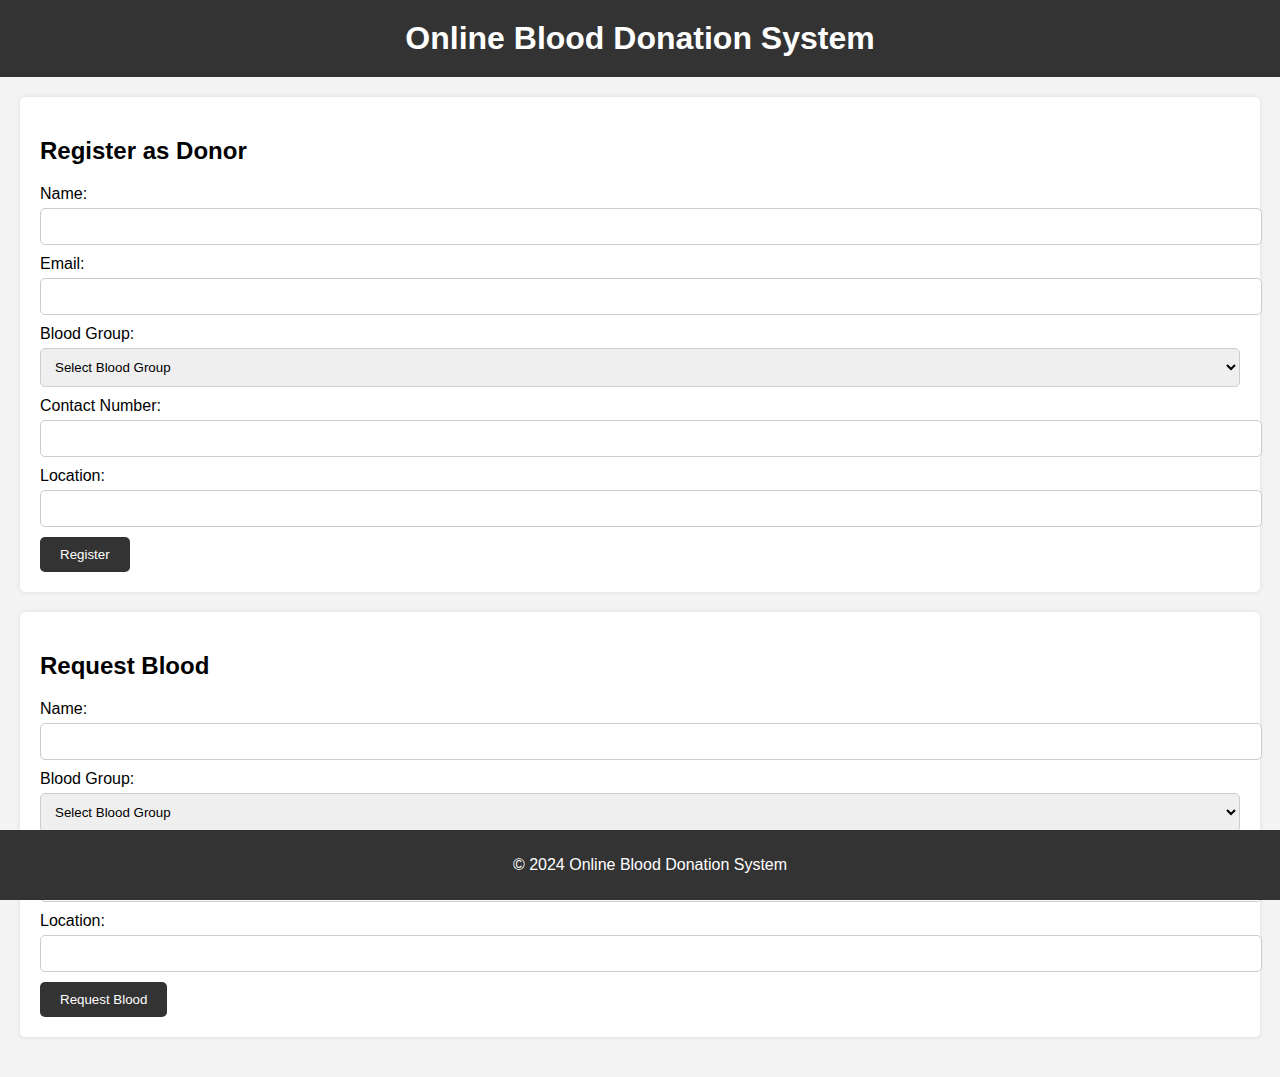
==== index.html @ 4fe4df8f "initial commit of e blood donation app" ====
<!DOCTYPE html>
<html lang="en">
  <head>
    <meta charset="UTF-8" />
    <meta name="viewport" content="width=device-width, initial-scale=1.0" />
    <title>Online Blood Donation System</title>
    <link rel="stylesheet" href="style.css" />
  </head>
  <body>
    <header>
      <h1>Online Blood Donation System</h1>
    </header>
    <main>
      <section id="registration">
        <h2>Register as Donor</h2>
        <form id="registration-form">
          <label for="name">Name:</label>
          <input type="text" id="name" name="name" required />
          <label for="email">Email:</label>
          <input type="email" id="email" name="email" required />
          <label for="blood-group">Blood Group:</label>
          <select id="blood-group" name="blood-group" required>
            <option value="">Select Blood Group</option>
            <option value="A+">A+</option>
            <option value="A-">A-</option>
            <option value="B+">B+</option>
            <option value="B-">B-</option>
            <option value="AB+">AB+</option>
            <option value="AB-">AB-</option>
            <option value="O+">O+</option>
            <option value="O-">O-</option>
          </select>
          <label for="contact">Contact Number:</label>
          <input type="tel" id="contact" name="contact" required />
          <label for="location">Location:</label>
          <input type="text" id="location" name="location" required />
          <button type="submit">Register</button>
        </form>
      </section>
      <section id="blood-request">
        <h2>Request Blood</h2>
        <form id="blood-request-form">
          <label for="name">Name:</label>
          <input type="text" id="name" name="name" required />
          <label for="blood-group">Blood Group:</label>
          <select id="blood-group" name="blood-group" required>
            <option value="">Select Blood Group</option>
            <option value="A+">A+</option>
            <option value="A-">A-</option>
            <option value="B+">B+</option>
            <option value="B-">B-</option>
            <option value="AB+">AB+</option>
            <option value="AB-">AB-</option>
            <option value="O+">O+</option>
            <option value="O-">O-</option>
          </select>
          <label for="contact">Contact Number:</label>
          <input type="tel" id="contact" name="contact" required />
          <label for="location">Location:</label>
          <input type="text" id="location" name="location" required />
          <button type="submit">Request Blood</button>
        </form>
      </section>
    </main>
    <footer>
      <p>&copy; 2024 Online Blood Donation System</p>
    </footer>
    <script src="script.js"></script>
  </body>
</html>
---- style.css ----
body {
    font-family: Arial, sans-serif;
    margin: 0;
    padding: 0;
    background-color: #f4f4f4;
}

header {
    background-color: #333;
    color: #fff;
    padding: 20px;
    text-align: center;
}

h1 {
    margin: 0;
}

main {
    padding: 20px;
}

section {
    margin-bottom: 20px;
    background-color: #fff;
    padding: 20px;
    border-radius: 5px;
    box-shadow: 0 0 5px rgba(0, 0, 0, 0.1);
}

label {
    display: block;
    margin-bottom: 5px;
}

input[type="text"],
input[type="email"],
input[type="tel"],
select {
    width: 100%;
    padding: 10px;
    margin-bottom: 10px;
    border: 1px solid #ccc;
    border-radius: 5px;
}

button[type="submit"] {
    background-color: #333;
    color: #fff;
    padding: 10px 20px;
    border: none;
    border-radius: 5px;
    cursor: pointer;
}

button[type="submit"]:hover {
    background-color: #555;
}

footer {
    background-color: #333;
    color: #fff;
    text-align: center;
    padding: 10px;
    position: fixed;
    bottom: 0;
    width: 100%;
}
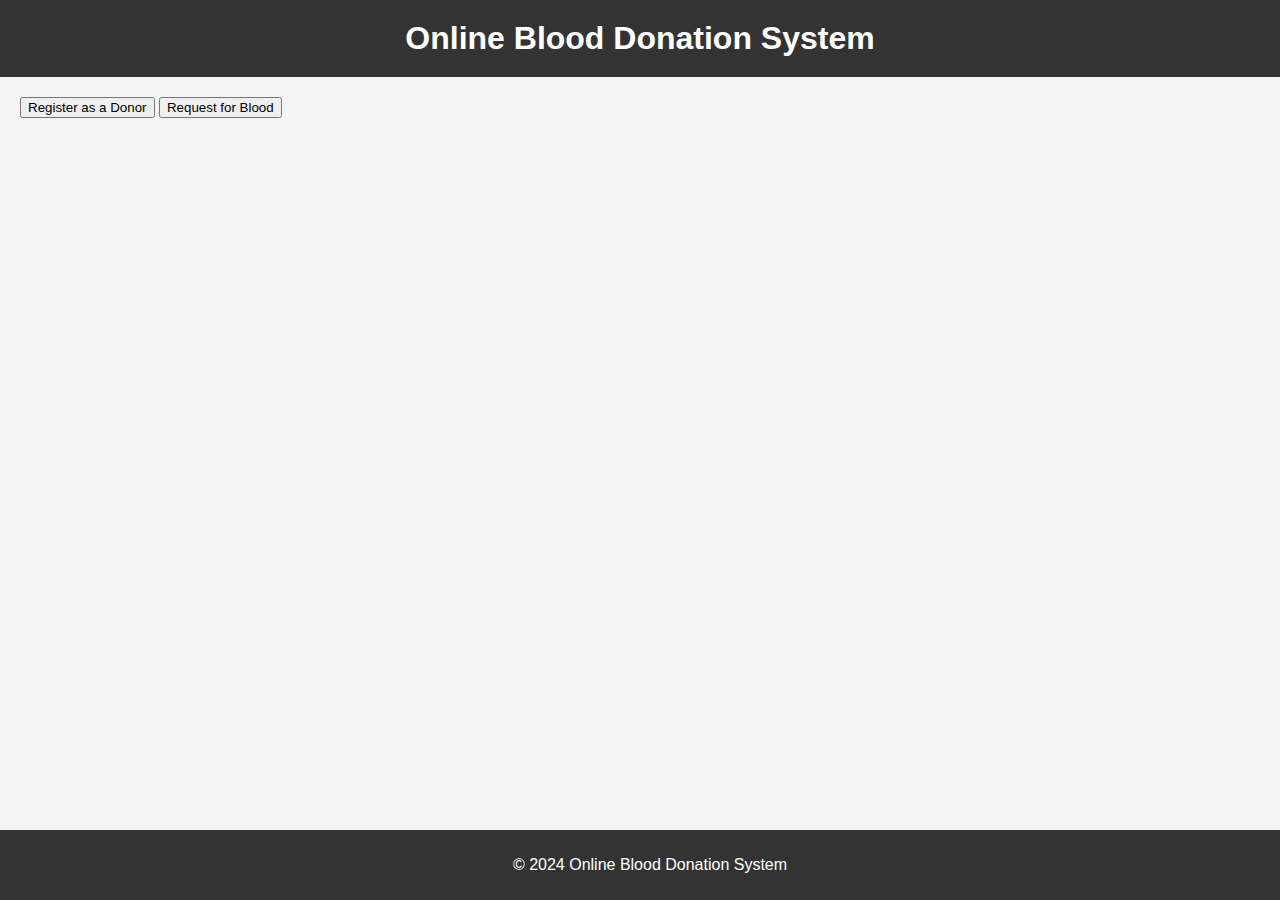
==== commit ce823520: "Create new html pages for registration and request" ====
--- a/index.html
+++ b/index.html
@@ -11,60 +11,15 @@
       <h1>Online Blood Donation System</h1>
     </header>
     <main>
-      <section id="registration">
-        <h2>Register as Donor</h2>
-        <form id="registration-form">
-          <label for="name">Name:</label>
-          <input type="text" id="name" name="name" required />
-          <label for="email">Email:</label>
-          <input type="email" id="email" name="email" required />
-          <label for="blood-group">Blood Group:</label>
-          <select id="blood-group" name="blood-group" required>
-            <option value="">Select Blood Group</option>
-            <option value="A+">A+</option>
-            <option value="A-">A-</option>
-            <option value="B+">B+</option>
-            <option value="B-">B-</option>
-            <option value="AB+">AB+</option>
-            <option value="AB-">AB-</option>
-            <option value="O+">O+</option>
-            <option value="O-">O-</option>
-          </select>
-          <label for="contact">Contact Number:</label>
-          <input type="tel" id="contact" name="contact" required />
-          <label for="location">Location:</label>
-          <input type="text" id="location" name="location" required />
-          <button type="submit">Register</button>
-        </form>
-      </section>
-      <section id="blood-request">
-        <h2>Request Blood</h2>
-        <form id="blood-request-form">
-          <label for="name">Name:</label>
-          <input type="text" id="name" name="name" required />
-          <label for="blood-group">Blood Group:</label>
-          <select id="blood-group" name="blood-group" required>
-            <option value="">Select Blood Group</option>
-            <option value="A+">A+</option>
-            <option value="A-">A-</option>
-            <option value="B+">B+</option>
-            <option value="B-">B-</option>
-            <option value="AB+">AB+</option>
-            <option value="AB-">AB-</option>
-            <option value="O+">O+</option>
-            <option value="O-">O-</option>
-          </select>
-          <label for="contact">Contact Number:</label>
-          <input type="tel" id="contact" name="contact" required />
-          <label for="location">Location:</label>
-          <input type="text" id="location" name="location" required />
-          <button type="submit">Request Blood</button>
-        </form>
-      </section>
+      <button onclick="window.location.href='registration.html';">
+        Register as a Donor
+      </button>
+      <button onclick="window.location.href='request.html';">
+        Request for Blood
+      </button>
     </main>
     <footer>
       <p>&copy; 2024 Online Blood Donation System</p>
     </footer>
-    <script src="script.js"></script>
   </body>
 </html>
--- a/style.css
+++ b/style.css
@@ -1,68 +1,68 @@
 body {
-    font-family: Arial, sans-serif;
-    margin: 0;
-    padding: 0;
-    background-color: #f4f4f4;
+  font-family: Arial, sans-serif;
+  margin: 0;
+  padding: 0;
+  background-color: #f4f4f4;
 }
 
 header {
-    background-color: #333;
-    color: #fff;
-    padding: 20px;
-    text-align: center;
+  background-color: #333;
+  color: #fff;
+  padding: 20px;
+  text-align: center;
 }
 
 h1 {
-    margin: 0;
+  margin: 0;
 }
 
 main {
-    padding: 20px;
+  padding: 20px;
 }
 
 section {
-    margin-bottom: 20px;
-    background-color: #fff;
-    padding: 20px;
-    border-radius: 5px;
-    box-shadow: 0 0 5px rgba(0, 0, 0, 0.1);
+  margin-bottom: 20px;
+  background-color: #fff;
+  padding: 20px;
+  border-radius: 5px;
+  box-shadow: 0 0 5px rgba(0, 0, 0, 0.1);
 }
 
 label {
-    display: block;
-    margin-bottom: 5px;
+  display: block;
+  margin-bottom: 5px;
 }
 
 input[type="text"],
 input[type="email"],
 input[type="tel"],
 select {
-    width: 100%;
-    padding: 10px;
-    margin-bottom: 10px;
-    border: 1px solid #ccc;
-    border-radius: 5px;
+  width: 350px;
+  padding: 10px;
+  margin-bottom: 10px;
+  border: 1px solid #ccc;
+  border-radius: 5px;
 }
 
 button[type="submit"] {
-    background-color: #333;
-    color: #fff;
-    padding: 10px 20px;
-    border: none;
-    border-radius: 5px;
-    cursor: pointer;
+  background-color: #333;
+  color: #fff;
+  padding: 10px 20px;
+  border: none;
+  border-radius: 5px;
+  cursor: pointer;
 }
 
 button[type="submit"]:hover {
-    background-color: #555;
+  background-color: #555;
 }
 
 footer {
-    background-color: #333;
-    color: #fff;
-    text-align: center;
-    padding: 10px;
-    position: fixed;
-    bottom: 0;
-    width: 100%;
+  background-color: #333;
+  color: #fff;
+  text-align: center;
+  padding: 10px;
+  position: fixed;
+  bottom: 0;
+  width: 100%;
 }
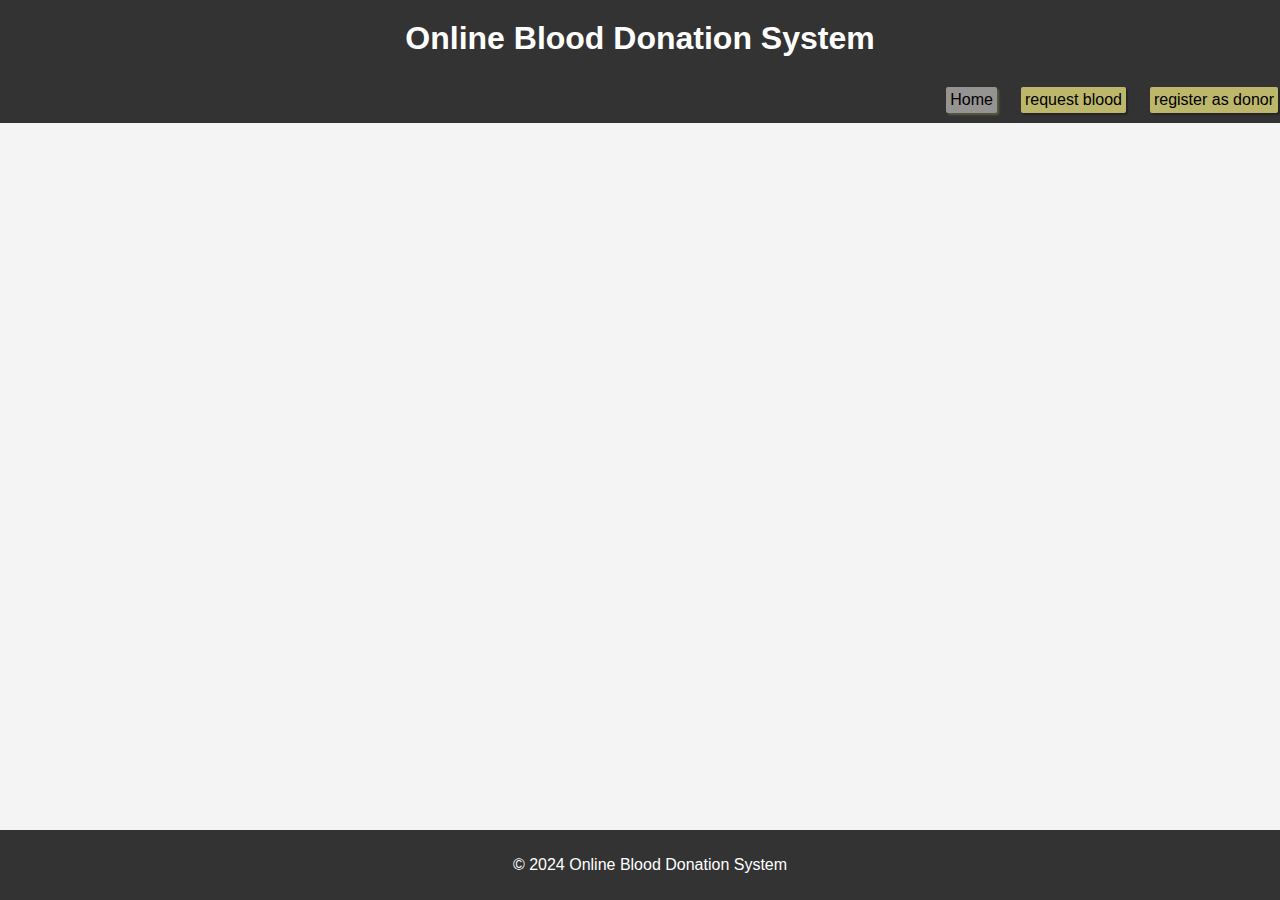
==== commit 8999b3f6: "adding navbar instead of buttons" ====
--- a/index.html
+++ b/index.html
@@ -10,14 +10,16 @@
     <header>
       <h1>Online Blood Donation System</h1>
     </header>
-    <main>
-      <button onclick="window.location.href='registration.html';">
-        Register as a Donor
-      </button>
-      <button onclick="window.location.href='request.html';">
-        Request for Blood
-      </button>
-    </main>
+    <nav class="navbar">
+      <ul class="navbar-ul">
+        <li id="selected">Home</li>
+        <li onclick="window.location.href='request.html';">request blood</li>
+        <li onclick="window.location.href='registration.html';">
+          register as donor
+        </li>
+      </ul>
+    </nav>
+
     <footer>
       <p>&copy; 2024 Online Blood Donation System</p>
     </footer>
--- a/style.css
+++ b/style.css
@@ -4,7 +4,28 @@
   padding: 0;
   background-color: #f4f4f4;
 }
-
+.navbar-ul{
+  list-style: none;
+  display: flex;
+  justify-content: end;
+  column-gap: 20px;
+  background-color:#333;
+  margin: 0;
+}
+.navbar-ul>li{
+  padding: 4px;
+  margin: 10px 2px;
+  color: black;
+  background-color:rgb(189, 183, 108);
+  /* border: 1px solid white; */
+  border-radius: 2px;
+  box-shadow: 2px 2px 2px rgba(0, 0, 0, 0.3);
+  cursor: pointer;
+}
+#selected{
+  background-color: rgb(150, 147, 147); 
+  box-shadow: 2px 2px 2px rgba(189, 183, 108, 0.3);
+}
 header {
   background-color: #333;
   color: #fff;
@@ -44,7 +65,8 @@
   border-radius: 5px;
 }
 
-button[type="submit"] {
+button[type="submit"],
+.ok {
   background-color: #333;
   color: #fff;
   padding: 10px 20px;
@@ -56,7 +78,39 @@
 button[type="submit"]:hover {
   background-color: #555;
 }
-
+.overlay {
+  display: none;
+  position: fixed;
+  top: 0;
+  left: 0;
+  width: 100%;
+  height: 100%;
+  background-color: rgba(0, 0, 0, 0.5);
+}
+.popup {
+  display: none;
+  position: relative;
+  width: fit-content;
+  top: 40%;
+  left: 40%;
+  /* transform: translate(20%, -20%); */
+  padding: 20px 20px 50px 20px;
+  background-color: white;
+  box-shadow: 2px 2px 10px rgba(0, 0, 0, 0.3);
+  border: 1px solid #ccc;
+  border-radius: 5px;
+  font-size: large;
+  font-weight: bold;
+  color: rgb(0, 190, 0);
+}
+.ok {
+  position: absolute;
+  top: 50px;
+  left: 75px;
+}
+.show {
+  display: block;
+}
 footer {
   background-color: #333;
   color: #fff;
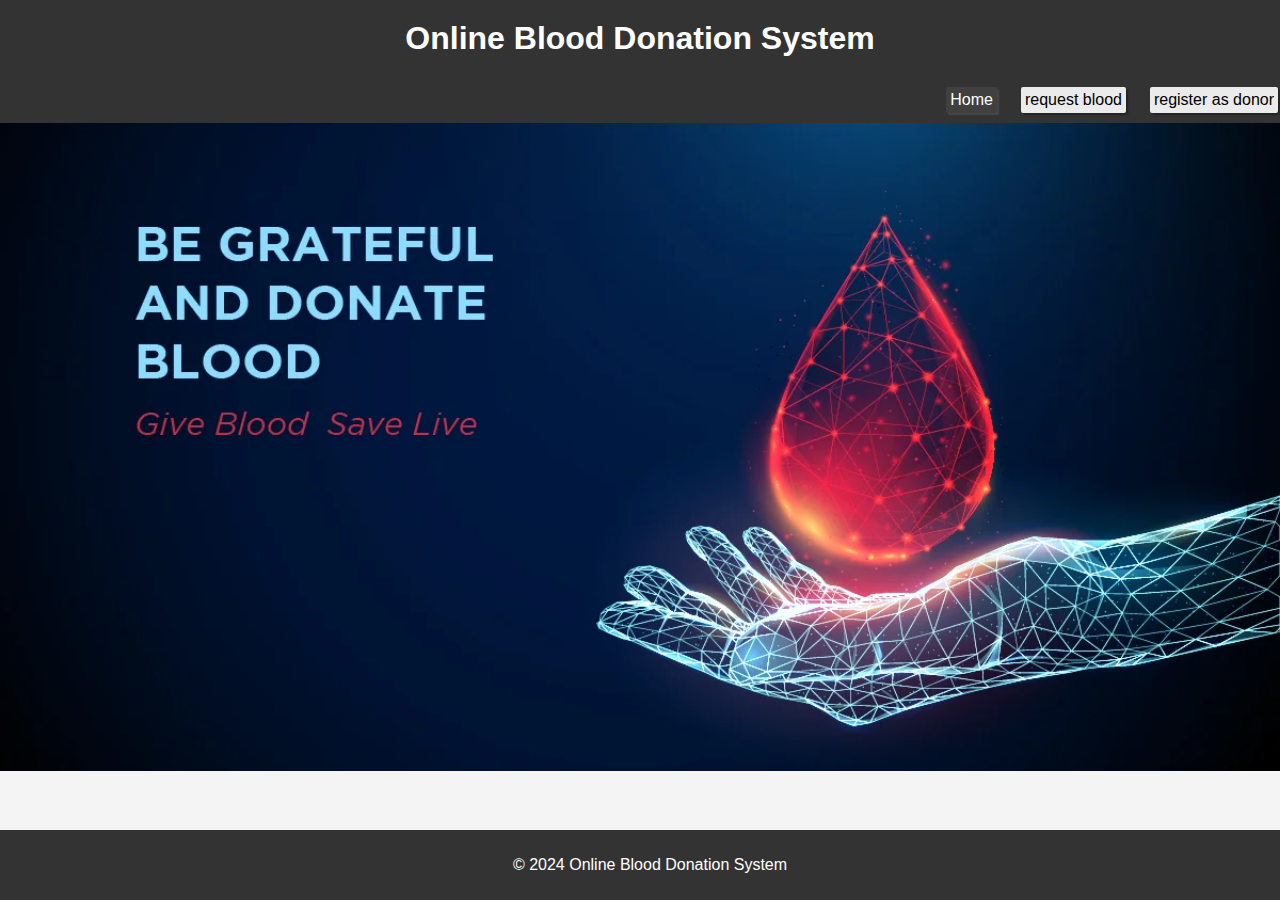
==== commit 39a14362: "Added background image to home page" ====
--- a/index.html
+++ b/index.html
@@ -6,7 +6,7 @@
     <title>Online Blood Donation System</title>
     <link rel="stylesheet" href="style.css" />
   </head>
-  <body>
+  <body class="main">
     <header>
       <h1>Online Blood Donation System</h1>
     </header>
--- a/style.css
+++ b/style.css
@@ -3,6 +3,15 @@
   margin: 0;
   padding: 0;
   background-color: #f4f4f4;
+}
+.main{
+background-image: url('./images/background.jpeg');
+background-size: cover;
+background-repeat: no-repeat;
+background-position: center 100px;
+}
+.navbar{
+  width:100%;
 }
 .navbar-ul{
   list-style: none;
@@ -16,15 +25,18 @@
   padding: 4px;
   margin: 10px 2px;
   color: black;
-  background-color:rgb(189, 183, 108);
+  /* background-color:rgb(189, 183, 108); */
   /* border: 1px solid white; */
+  background-color:rgba(255, 255, 255,0.9);
   border-radius: 2px;
   box-shadow: 2px 2px 2px rgba(0, 0, 0, 0.3);
+ 
   cursor: pointer;
 }
 #selected{
-  background-color: rgb(150, 147, 147); 
-  box-shadow: 2px 2px 2px rgba(189, 183, 108, 0.3);
+  color: white;
+  background-color: rgb(65, 64, 64); 
+  box-shadow: 2px 2px 2px rgba(255,255,255, 0.1);
 }
 header {
   background-color: #333;
